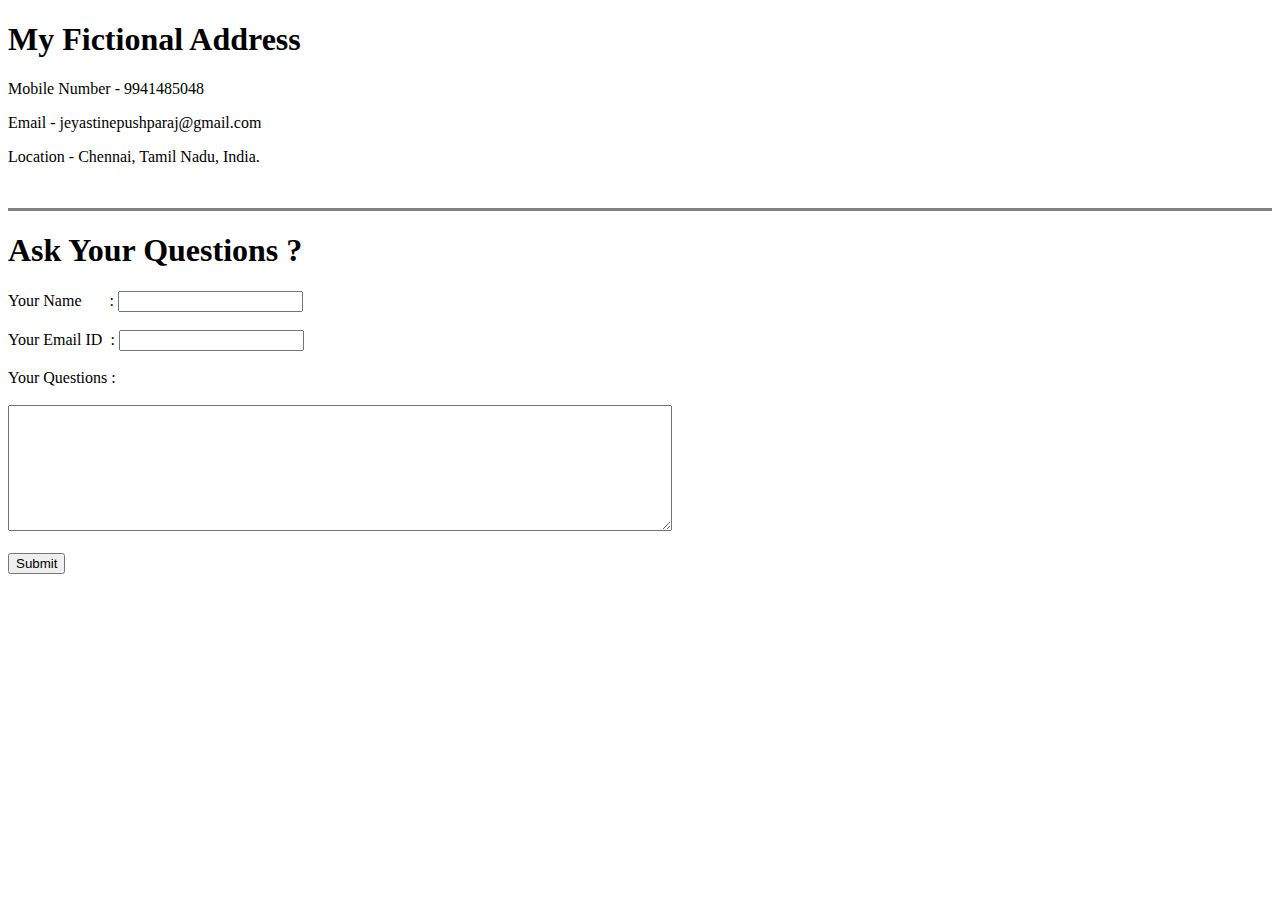
==== Contact Me.html @ 752068b4 "Add Initial CV Website Files" ====
<!DOCTYPE html>
<html lang="en" dir="ltr">
  <head>
    <meta charset="utf-8">
    <title>Contact Me</title>
  </head>
  <body>
    <h1>My Fictional Address</h1>
    <p>Mobile Number - 9941485048</p>
    <p>Email - jeyastinepushparaj@gmail.com</p>
    <p>Location - Chennai, Tamil Nadu, India.</p>
    <br>
    <hr size="3" noshade>
    <h1>Ask Your Questions ?</h1>
    <form action="mailto:jeyastinepushparaj@gmail.com" method="post" enctype="text/plain">
      <label for="">Your Name &nbsp&nbsp&nbsp&nbsp&nbsp&nbsp:</label>
      <input type="text" name="yourName" value="">
      <br>
      <br>
      <label for="">Your Email ID &nbsp:</label>
      <input type="email" name="yourEmail" value="">
      <br>
      <br>
      <label for="">Your Questions :</label>
      <br>
      <br>
      <textarea name="yourQuestions" rows="8" cols="80"></textarea>
      <br>
      <br>
      <input type="Submit" name="">
    </form>
  </body>
</html>
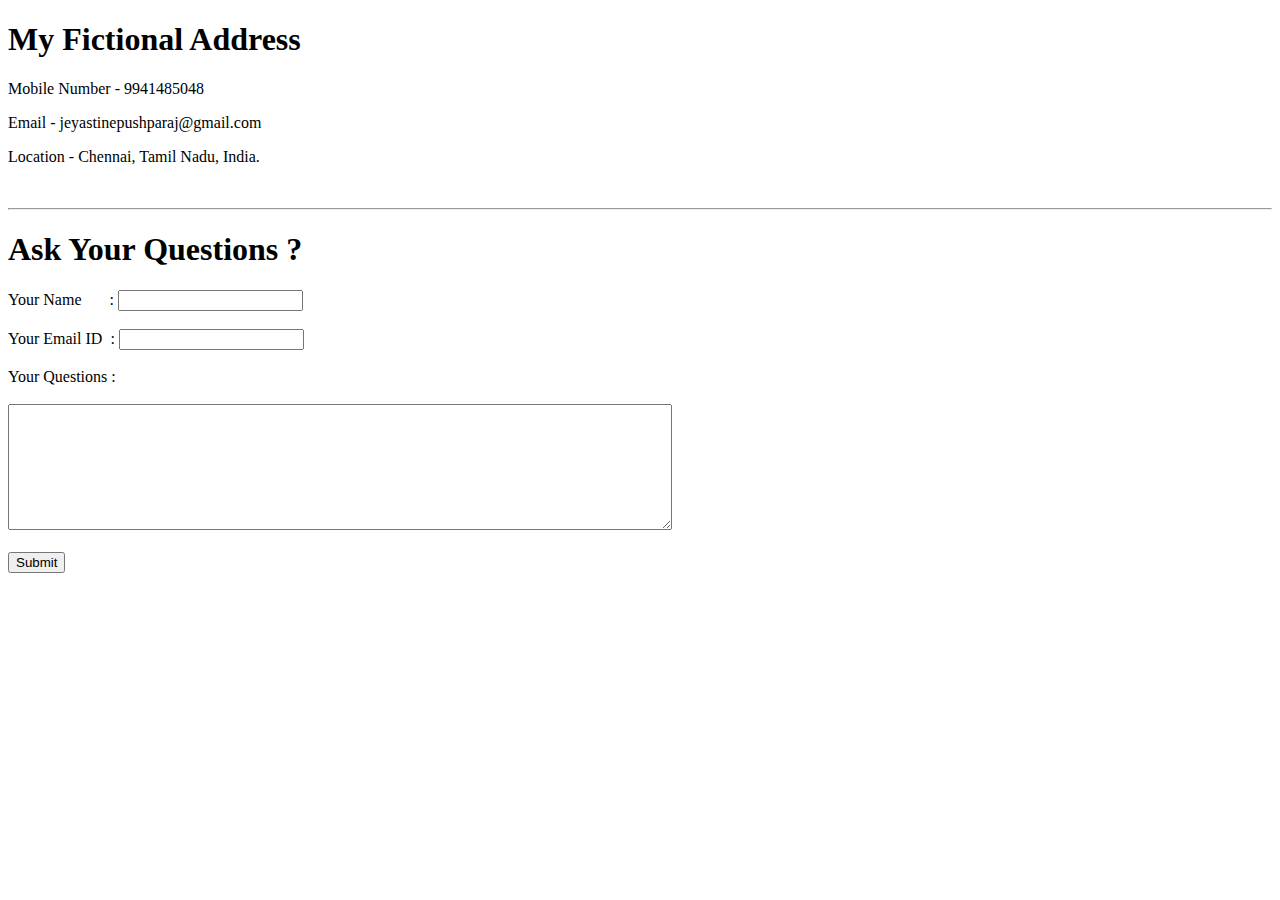
==== commit 7f6f1a8f: "Update Contact Me.html" ====
--- a/Contact Me.html
+++ b/Contact Me.html
@@ -3,6 +3,7 @@
   <head>
     <meta charset="utf-8">
     <title>Contact Me</title>
+    <link rel="stylesheet" href="css/styles.css">
   </head>
   <body>
     <h1>My Fictional Address</h1>
@@ -10,7 +11,7 @@
     <p>Email - jeyastinepushparaj@gmail.com</p>
     <p>Location - Chennai, Tamil Nadu, India.</p>
     <br>
-    <hr size="3" noshade>
+    <hr>
     <h1>Ask Your Questions ?</h1>
     <form action="mailto:jeyastinepushparaj@gmail.com" method="post" enctype="text/plain">
       <label for="">Your Name &nbsp&nbsp&nbsp&nbsp&nbsp&nbsp:</label>
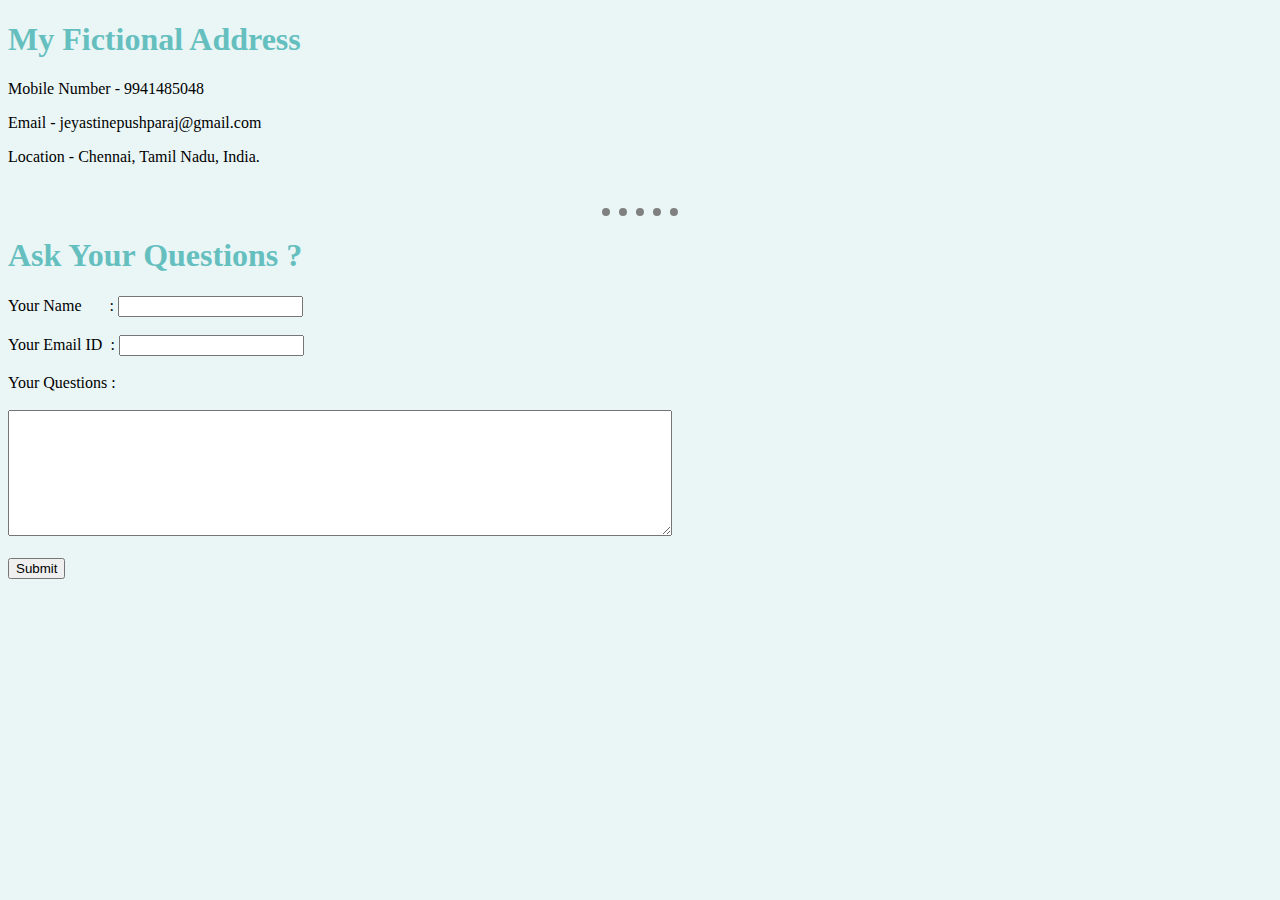
==== commit 56f5aaab: "Update Contact Me.html" ====
--- a/Contact Me.html
+++ b/Contact Me.html
@@ -3,7 +3,7 @@
   <head>
     <meta charset="utf-8">
     <title>Contact Me</title>
-    <link rel="stylesheet" href="css/styles.css">
+    <link rel="stylesheet" href="styles.css">
   </head>
   <body>
     <h1>My Fictional Address</h1>
--- a/styles.css
+++ b/styles.css
@@ -0,0 +1,27 @@
+body {
+  background-color: #EAF6F6;
+}
+
+hr {
+  border-style: dotted none none;
+  border-width: 8px;
+  border-color: grey;
+  width: 6%;
+}
+
+h1, h3, a {
+  color: #66BFBF;
+}
+
+a:hover {
+  color: #00909E;
+}
+
+.colorblackdecoratornone {
+  color: black;
+  text-decoration: none;
+  }
+
+.textdecoratornone {
+  text-decoration: none;
+}
